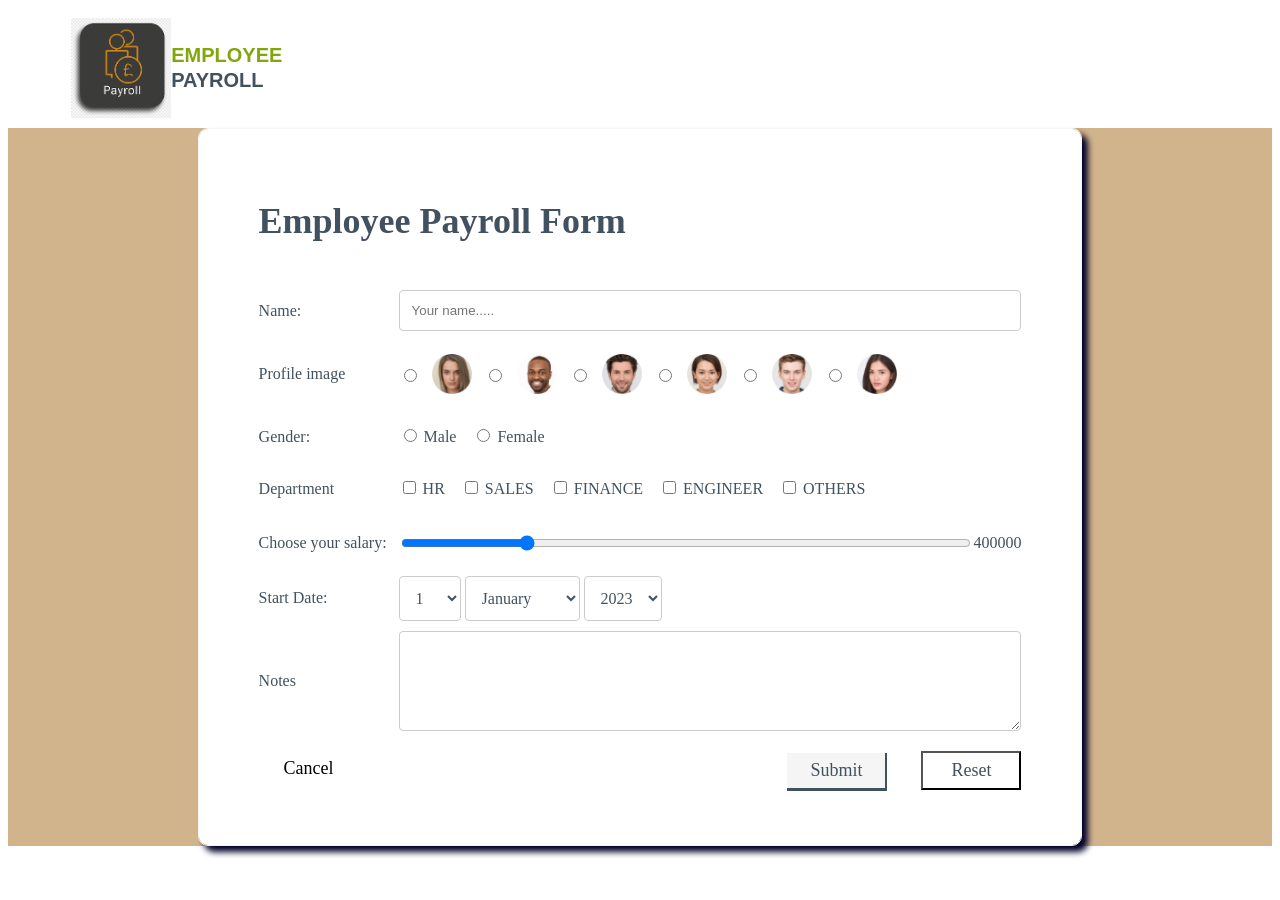
==== EmployeePayrollApp.html @ e4582512 "added: logic for view employee payroll details using template literals" ====
<!DOCTYPE html>
<html lang="en">
<head>
    <meta charset="UTF-8">
    <meta http-equiv="X-UA-Compatible" content="IE=edge">
    <meta name="viewport" content="width=device-width, initial-scale=1.0">
    <link rel="stylesheet" href="new_payroll_form.css">
    <title>Employee Payroll Form</title>
    <script defer src="EmployeePayrollData.js"></script>
    <script defer src="new_payroll_form.js"></script>
</head>
<body>
    <header class="header-content header">
        <div class="logo-content">
            <img src="./profilePic/logo.png" alt="" height="100" width="100">
        <div>
            <span class="emp-text">EMPLOYEE</span><br>
            <span class="emp-text emp-payroll">PAYROLL</span>
        </div>
        </div>
    </header>
    <!--UC2 Ability to create a Form Header and the Input Text Element for Name-->
    <div id="formId" class="form-content">
        <form class="form" action="#" onreset="resetForm()" onsubmit="save()">
        <div class="form-head">
            <h2>Employee Payroll Form</h2>
        </div>
        <div class="row-content">
            <label class="label text" for="name">Name: </label>
            <input class="input" type="text" id="name" name="name" placeholder="Your name....." required>
            <error-output class="text-error" for="text"></error-output>
        </div>
        <!--UC3 Ability to specify the Profile Pic in the Form-->
        <div class="row-content">
            <label class="label text" for="profile">Profile image</label>
            <div class="profile-radio-content">
                <label>
                    <input type="radio" id="profile1" name="profile" value="./profilePic/Ellipse -1.png" required>
                    <img class="profile" id="image1" src="./profilePic/Ellipse -1.png">
                </label>
                <label>
                    <input type="radio" id="profile2" name="profile" value="./profilePic/Ellipse -2.png" required>
                    <img class="profile" id="image2" src="./profilePic/Ellipse -2.png">
                </label>
                <label>
                    <input type="radio" id="profile3" name="profile" value="./profilePic/Ellipse -3.png" required>
                    <img class="profile" id="image2" src="./profilePic/Ellipse -3.png">
                </label>
                <label>
                    <input type="radio" id="profile4" name="profile" value="./profilePic/Ellipse -4.png" required>
                    <img class="profile" id="image4" src="./profilePic/Ellipse -4.png">
                </label>
                <label>
                    <input type="radio" id="profile5" name="profile" value="./profilePic/Ellipse -5.png" required>
                    <img class="profile" id="image5" src="./profilePic/Ellipse -5.png">
                </label>
                <label>
                    <input type="radio" id="profile6" name="profile" value="./profilePic/Ellipse -6.png" required>
                    <img class="profile" id="image6" src="./profilePic/Ellipse -6.png">
                </label>
            </div>
        </div>
        <!--UC4 Ability to specify the gender as radio button, department as checkbox and Salary as range indicator-->
        <div class="row-content">
            <label class="label text" for="gender">Gender: </label>
            <div>
                <input type="radio" id="male" name="gender" value="male">
                <label class="text" for="male">Male</label>
                <input type="radio" id="female" name="gender" value="female">
                <label class="text" for="female">Female</label>
            </div>
        </div>
        <div class="row-content">
            <label class="label text" for="department">Department</label>
            <div>
                <input class="checkbox" type="checkbox" id="hr" name="hr" value="HR">
                <label class="text" for="hr">HR</label>
                <input class="checkbox" type="checkbox" id="sales" name="sales" value="SALES">
                <label class="text" for="sales">SALES</label>
                <input class="checkbox" type="checkbox" id="finance" name="finance" value="FINANCE">
                <label class="text" for="finance">FINANCE</label>
                <input class="checkbox" type="checkbox" id="engineer" name="engineer" value="ENGINEER">
                <label class="text" for="engineer">ENGINEER</label>
                <input class="checkbox" type="checkbox" id="others" name="others" value="OTHERS">
                <label class="text" for="others">OTHERS</label>
            </div>
        </div>
        <div class="row-content">
            <label class="label text" for="salary">Choose your salary: </label>
            <input class="input" type="range" name="salary" id="salary" min="300000" max="800000" step="100" value="400000">
            <output class="salary-output text" for="salary">400000</output>
        </div>
    <!--Ability to specify the start date with Day, Month and Year as Select Input Item-->
    <div class="row-content">
        <label class="label text" for="startDate">Start Date: </label>
        <div class="label text">
            <select id="day" name="Day">
                <option value="1">1</option>
                <option value="2">2</option>
                <option value="3">3</option>
                <option value="4">4</option>
                <option value="5">5</option>
                <option value="6">6</option>
                <option value="7">7</option>
                <option value="8">8</option>
                <option value="9">9</option>
                <option value="10">10</option>
                <option value="11">11</option>
                <option value="12">12</option>
                <option value="13">13</option>
                <option value="14">14</option>
                <option value="15">15</option>
                <option value="16">16</option>
                <option value="17">17</option>
                <option value="18">18</option>
                <option value="19">19</option>
                <option value="20">20</option>
                <option value="21">21</option>
                <option value="22">22</option>
                <option value="23">23</option>
                <option value="24">24</option>
                <option value="25">25</option>
                <option value="26">26</option>
                <option value="27">27</option>
                <option value="28">28</option>
                <option value="29">29</option>
                <option value="30">30</option>
                <option value="31">31</option>
            </select>
            <select id="month" name="Month">
                <option value="Jan">January</option>
                <option value="Feb">February</option>
                <option value="Mar">March</option>
                <option value="Apr">April</option>
                <option value="May">May</option>
                <option value="Jun">June</option>
                <option value="Jul">July</option>
                <option value="Aug">August</option>
                <option value="Sep">September</option>
                <option value="Oct">October</option>
                <option value="Nov">November</option>
                <option value="Dec">December</option>
            </select>
            <select id="year" name="Year">
                <option value="2023">2023</option>
                <option value="2022">2022</option>
                <option value="2021">2021</option>
                <option value="2020">2020</option>
                <option value="2019">2019</option>
                <option value="2018">2018</option>
                <option value="2017">2017</option>
                <option value="2016">2016</option>
            </select>
        </div>
    </div>
    <!--Ability to add Notes as well as cancel, reset and submit button so as to do some action on form entry-->
    <div class="row-content">
        <label class="label text" for="notes">Notes</label>
        <textarea id="notes" class="input" name="notes" placeholder="" style="height:100px"></textarea>
    </div>
    <div class="buttonParent">
        <a href="index.html" class="resetButton button cancelButton">Cancel</a>
        <div class="submit-reset">
            <button type="submit" class="button submitButton" id="submitButton">Submit</button>
            <button type="reset" class="resetButton button">Reset</button>
        </div>
    </div>    
</form>
    </div>
    
</body>
</html>
---- new_payroll_form.css ----
html{
    margin: 0;
    height: 100%;
}
.header{
    padding: 10px 0;
    background-color: #ffffff;
}
.header-content{
    display: flex;
    flex-direction: row;
    justify-content: center;
    align-items: center;
    border: 0px solid green;
}
.logo-content{
    display: flex;
    flex-direction: row;
    align-items: center;
    border: 0px solid green;
    width: 90%;
}
.logo-content-img{
    border: solid 0px #42515f;
}
.emp-text{
    font: normal normal bold 20px/25px Montserrat;
    font-family: "Montserrat",sans-serif;
    letter-spacing: 0px;
    color: #82a70c;
    text-transform: capitalize;
}
.emp-payroll{
    color: #42515f;
}
*{box-sizing: border-box;}

.form-content{
    min-height: calc(100%-80px);
    background-color: tan;
    display: flex;
    justify-content: center;
    align-items: center;
    border: 0px solid green;
}
.form{
    width: 70%;
    padding: 44px 60px;
    background: #ffffff 0% 0% no-repeat padding-box;
    box-shadow: 6px 6px 6px #000029;
    border: 1px solid #f5f5f5;
    border-radius: 10px;
    opacity: 1;
}
.form-head{
font: normal normal bold 24px/37px Roboto;
letter-spacing: 0px;
color: #42515f;
text-transform: capitalize;
opacity: 1;
padding-bottom: 20px;
}
.row-content{
 display: flex;
 flex-direction: row;
 margin-bottom: 10px;
 align-items: center;
 border: 0px solid green;
}
.label{
min-width: 140px;
}
label{
padding: 12px 12px 12px 0;
display: inline-block;
}
.text{
font-size: 16px;
color: #42515f;
opacity: 1;
font-family: Roboto;
}
.input{
width: 100%;
padding: 12px;
border: 1px solid #ccc;
border-radius: 4px;
resize: vertical;
}
.text-error{
font-size: small;
color: red;
}
.profile-radio-content{
display: flex;
flex-direction: row;
}
.profile-radio-content > label{
display: flex;
flex-direction: row;
align-items: center;
}
.profile{
width: 40px;
border-radius: row;
margin-left: 12px;
}
select{
    padding: 12px;
    border: 1px solid #ccc;
    border-radius: 4px;
    resize: vertical;
    font: normal normal normal 16px Roboto;
    letter-spacing: 0px;
    color: #42515f;
    background-color: transparent;
}
.buttonParent{
    display: flex;
    margin-bottom: 10px;
    justify-content: space-between;
    margin-top: 20px;
}
.button{
    font-size: 18px;
    font-family: Roboto;
    letter-spacing: 0px;
    color: #42515f;
    opacity: 1;
    background: transparent;
    font-weight: 400;
    min-width: 100px;
    padding: 7px 7px;
    cursor: pointer;
}
.submitButton{
border: 10px;
background-color: #f5f5f5;
margin-right: 30px;
border-top-width: 0px;
border-top-style: solid;
border-left-width: 0px;
border-left-style: solid;
border-bottom-width: 3px;
border-bottom-style: solid;
border-right-width: 2px;
border-right-style: solid;
transition: transform 0.3s ease;
}
.submitButton::after,.submitButton::before{
    position: absolute;
    opacity: 1;
    border-radius: inherit;
    width: 100%;
    height: 100%;
    left: 0;
    bottom: 0;
    z-index: -1;
    transition: transform 0.3s ease;
}
.submitButton:hover{
    transform: translate(-12px, -12px);
}
.submitButton:hover::after{
    transform: translate(6px, 6px);
}
.submitButton:hover::before{
    transform: translate(12px, 12px);
}
.open-popup{
    visibility: visible;
    top: 50%;
    transform: translate(-50%,-50%) scale(1);
}
.cancelButton{
text-decoration: none;
text-align: center;
color: black;
}
.button::after, .button::before{
    border: 3px solid #000;
    position: absolute;
    width: calc(100% - 6px);
    height: calc(100% - 6px); 
    left: 0;
    bottom: 0;
    z-index: -1;
    transition: transform 0.3s ease;
}
.button:hover::after{
    transform: translate(-5px, -5px);
}
.button:hover::before{
    transform: translate(5px, 5px);
}
@media only screen and (max-width: 960px){
    .cancelButton{
        margin-left: 0px;
    }
    .form{
        width: 85%;
        padding: 44px 20px;
    }
}
@media only screen and (max-width: 600px){
    .form{
        margin-top: 10px;
    }
    .row{
        flex-direction: column;
    }
    .uploadButton{
        justify-content: flex-start;
    }
    .profile-radio-button{
        flex-flow: wrap;
    }
    .submit-reset{
        width: 100%;
        display: flex;
        flex-grow: 1;
        flex-direction: row-reverse;
        justify-content: space-between;
        margin-bottom: 20px;
    }
    .submitButton{
        margin: 0;
    }
    .buttonParent{
        flex-direction: column-reverse;
        align-items: flex-start;
    }
}
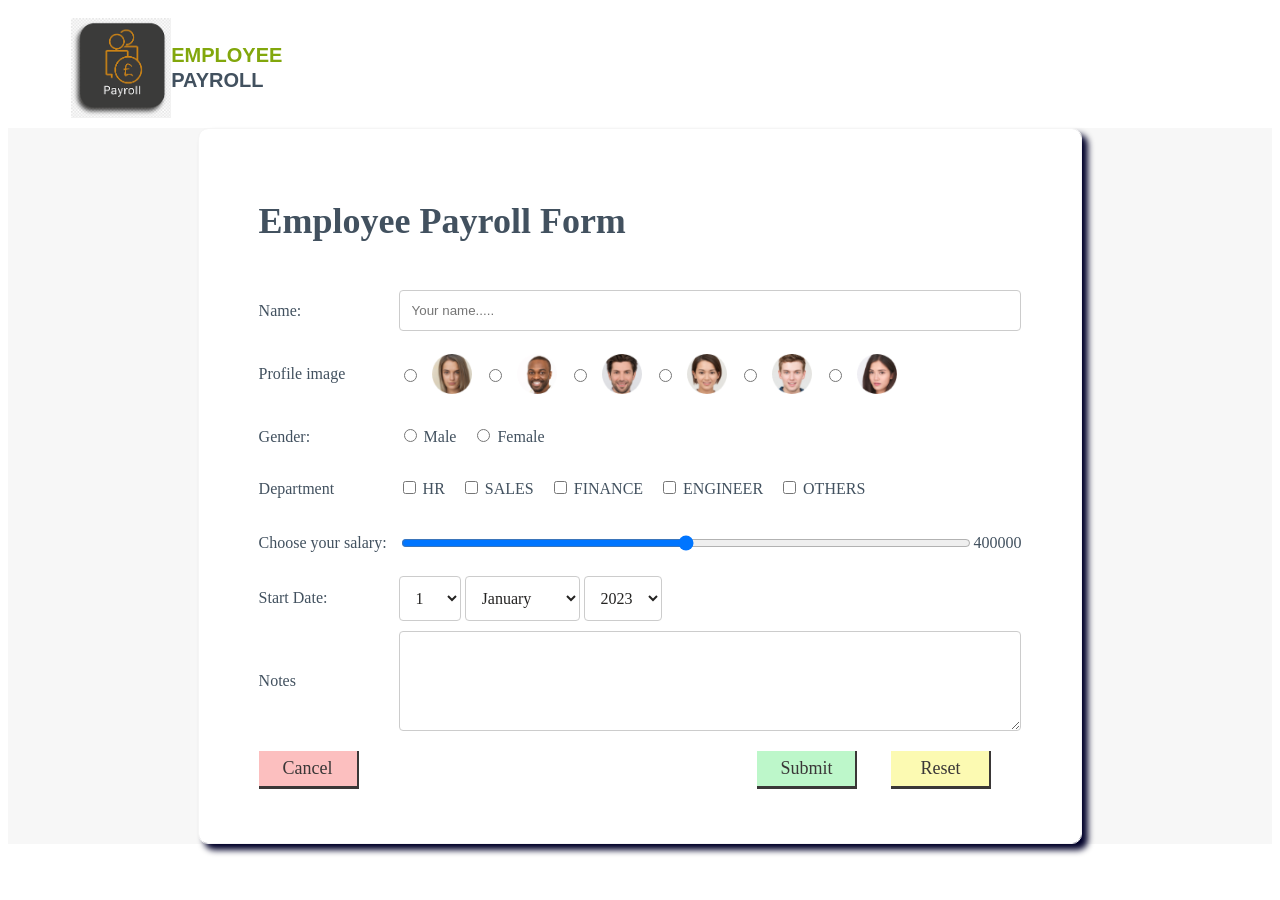
==== commit 61b5a96e: "added: logic for fetching data from local storage" ====
--- a/EmployeePayrollApp.html
+++ b/EmployeePayrollApp.html
@@ -6,8 +6,8 @@
     <meta name="viewport" content="width=device-width, initial-scale=1.0">
     <link rel="stylesheet" href="new_payroll_form.css">
     <title>Employee Payroll Form</title>
-    <script defer src="EmployeePayrollData.js"></script>
-    <script defer src="new_payroll_form.js"></script>
+    <script defer src="../Day45/EmployeePayrollData.js"></script>
+    <script defer src="../Day45/new_payroll_form.js"></script>
 </head>
 <body>
     <header class="header-content header">
@@ -35,27 +35,27 @@
             <label class="label text" for="profile">Profile image</label>
             <div class="profile-radio-content">
                 <label>
-                    <input type="radio" id="profile1" name="profile" value="./profilePic/Ellipse -1.png" required>
+                    <input type="radio" id="profile1" name="profile" value="../AddEmployeePayroll/profilePic/Ellipse -1.png" required>
                     <img class="profile" id="image1" src="./profilePic/Ellipse -1.png">
                 </label>
                 <label>
-                    <input type="radio" id="profile2" name="profile" value="./profilePic/Ellipse -2.png" required>
+                    <input type="radio" id="profile2" name="profile" value="../AddEmployeePayroll/profilePic/Ellipse -2.png" required>
                     <img class="profile" id="image2" src="./profilePic/Ellipse -2.png">
                 </label>
                 <label>
-                    <input type="radio" id="profile3" name="profile" value="./profilePic/Ellipse -3.png" required>
+                    <input type="radio" id="profile3" name="profile" value="../AddEmployeePayroll/profilePic/Ellipse -3.png" required>
                     <img class="profile" id="image2" src="./profilePic/Ellipse -3.png">
                 </label>
                 <label>
-                    <input type="radio" id="profile4" name="profile" value="./profilePic/Ellipse -4.png" required>
+                    <input type="radio" id="profile4" name="profile" value="../AddEmployeePayroll/profilePic/Ellipse -4.png" required>
                     <img class="profile" id="image4" src="./profilePic/Ellipse -4.png">
                 </label>
                 <label>
-                    <input type="radio" id="profile5" name="profile" value="./profilePic/Ellipse -5.png" required>
+                    <input type="radio" id="profile5" name="profile" value="../AddEmployeePayroll/profilePic/Ellipse -5.png" required>
                     <img class="profile" id="image5" src="./profilePic/Ellipse -5.png">
                 </label>
                 <label>
-                    <input type="radio" id="profile6" name="profile" value="./profilePic/Ellipse -6.png" required>
+                    <input type="radio" id="profile6" name="profile" value="../AddEmployeePayroll/profilePic/Ellipse -6.png" required>
                     <img class="profile" id="image6" src="./profilePic/Ellipse -6.png">
                 </label>
             </div>
@@ -71,7 +71,7 @@
             </div>
         </div>
         <div class="row-content">
-            <label class="label text" for="department">Department</label>
+            <label class="label text" for="department" >Department</label>
             <div>
                 <input class="checkbox" type="checkbox" id="hr" name="hr" value="HR">
                 <label class="text" for="hr">HR</label>
@@ -87,7 +87,7 @@
         </div>
         <div class="row-content">
             <label class="label text" for="salary">Choose your salary: </label>
-            <input class="input" type="range" name="salary" id="salary" min="300000" max="800000" step="100" value="400000">
+            <input class="input" type="range" name="salary" id="salary" min="300000" max="500000" step="100" value="400000">
             <output class="salary-output text" for="salary">400000</output>
         </div>
     <!--Ability to specify the start date with Day, Month and Year as Select Input Item-->
--- a/new_payroll_form.css
+++ b/new_payroll_form.css
@@ -37,7 +37,7 @@
 
 .form-content{
     min-height: calc(100%-80px);
-    background-color: tan;
+    background-color: #f7f7f7;
     display: flex;
     justify-content: center;
     align-items: center;
@@ -112,7 +112,7 @@
     resize: vertical;
     font: normal normal normal 16px Roboto;
     letter-spacing: 0px;
-    color: #42515f;
+    color: #242322;
     background-color: transparent;
 }
 .buttonParent{
@@ -125,17 +125,15 @@
     font-size: 18px;
     font-family: Roboto;
     letter-spacing: 0px;
-    color: #42515f;
     opacity: 1;
     background: transparent;
     font-weight: 400;
     min-width: 100px;
     padding: 7px 7px;
     cursor: pointer;
-}
-.submitButton{
-border: 10px;
-background-color: #f5f5f5;
+    border: 10px;
+color: rgb(58, 55, 55);
+background-color: #fcfab2;
 margin-right: 30px;
 border-top-width: 0px;
 border-top-style: solid;
@@ -147,6 +145,21 @@
 border-right-style: solid;
 transition: transform 0.3s ease;
 }
+.submitButton{
+border: 10px;
+color: rgb(58, 55, 55);
+background-color: #bdf7ca;
+margin-right: 30px;
+border-top-width: 0px;
+border-top-style: solid;
+border-left-width: 0px;
+border-left-style: solid;
+border-bottom-width: 3px;
+border-bottom-style: solid;
+border-right-width: 2px;
+border-right-style: solid;
+transition: transform 0.3s ease;
+}
 .submitButton::after,.submitButton::before{
     position: absolute;
     opacity: 1;
@@ -167,15 +180,22 @@
 .submitButton:hover::before{
     transform: translate(12px, 12px);
 }
-.open-popup{
-    visibility: visible;
-    top: 50%;
-    transform: translate(-50%,-50%) scale(1);
-}
 .cancelButton{
 text-decoration: none;
 text-align: center;
-color: black;
+color: rgb(58, 55, 55);
+border: 10px;
+background-color: #fcbfbf;
+margin-right: 30px;
+border-top-width: 0px;
+border-top-style: solid;
+border-left-width: 0px;
+border-left-style: solid;
+border-bottom-width: 3px;
+border-bottom-style: solid;
+border-right-width: 2px;
+border-right-style: solid;
+transition: transform 0.3s ease;
 }
 .button::after, .button::before{
     border: 3px solid #000;
@@ -187,6 +207,9 @@
     z-index: -1;
     transition: transform 0.3s ease;
 }
+.button:hover{
+    transform: translate(-12px, -12px);
+}
 .button:hover::after{
     transform: translate(-5px, -5px);
 }
